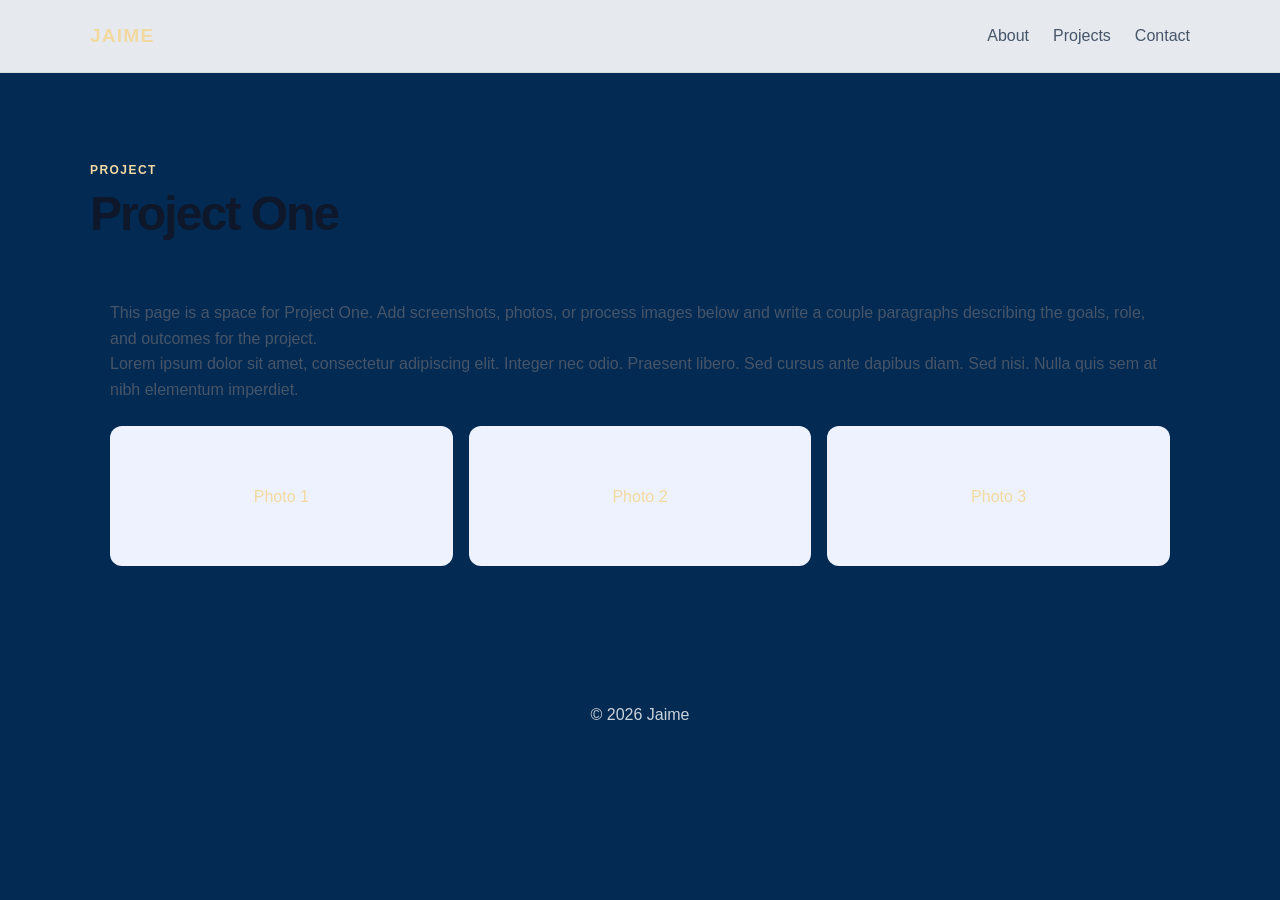
==== project-one.html @ d12b52fd "Add project pages and link project titles to their pages" ====
<!DOCTYPE html>
<html lang="en">
  <head>
    <meta charset="utf-8" />
    <meta name="viewport" content="width=device-width,initial-scale=1" />
    <title>Project One — Jaime</title>
    <link rel="stylesheet" href="styles.css" />
  </head>
  <body>
    <header class="site-header">
      <nav class="nav container" aria-label="Main navigation">
        <a class="brand" href="index.html#home">Jaime</a>
        <div class="nav-links">
          <a href="index.html#about">About</a>
          <a href="index.html#projects">Projects</a>
          <a href="index.html#contact">Contact</a>
        </div>
      </nav>
    </header>

    <main>
      <section class="section">
        <div class="container">
          <div class="section-heading">
            <p class="eyebrow">Project</p>
            <h2>Project One</h2>
          </div>

          <div class="project-body">
            <p>
              This page is a space for Project One. Add screenshots, photos, or
              process images below and write a couple paragraphs describing the
              goals, role, and outcomes for the project.
            </p>

            <p>
              Lorem ipsum dolor sit amet, consectetur adipiscing elit. Integer nec
              odio. Praesent libero. Sed cursus ante dapibus diam. Sed nisi. Nulla
              quis sem at nibh elementum imperdiet.
            </p>

            <div class="project-gallery" style="margin-top:1.5rem;display:grid;grid-template-columns:repeat(3,1fr);gap:1rem;">
              <div style="background:#eef2ff;height:140px;border-radius:12px;display:flex;align-items:center;justify-content:center;color:var(--primary);">Photo 1</div>
              <div style="background:#eef2ff;height:140px;border-radius:12px;display:flex;align-items:center;justify-content:center;color:var(--primary);">Photo 2</div>
              <div style="background:#eef2ff;height:140px;border-radius:12px;display:flex;align-items:center;justify-content:center;color:var(--primary);">Photo 3</div>
            </div>
          </div>
        </div>
      </section>
    </main>

    <footer class="site-footer">
      <div class="container footer-inner">
        <span>© 2026 Jaime</span>
      </div>
    </footer>

    <script src="script.js"></script>
  </body>
</html>
---- styles.css ----
:root {
  --bg: #032a52;
  --bg-soft: #111827;
  --panel: #032a52;
  --panel-soft: #f2e5c6;
  --text: #0f172a;
  --text-soft: #475569;
  --muted: #ff0000;
  --primary: #f2d9a0;
  --primary-strong: #ff0000;
  --accent: #14b8a6;
  --border: rgba(148, 163, 184, 0.2);
  --shadow: 0 20px 45px rgba(15, 23, 42, 0.12);
}

* {
  box-sizing: border-box;
}

html {
  scroll-behavior: smooth;
}

body {
  margin: 0;
  font-family: 'Inter', sans-serif;
  color: var(--text);
  background: #032a52;
  line-height: 1.6;
}

a {
  color: inherit;
  text-decoration: none;
}

img {
  max-width: 100%;
  display: block;
}

.container {
  width: min(1100px, calc(100% - 32px));
  margin: 0 auto;
}

.site-header {
  position: sticky;
  top: 0;
  z-index: 50;
  background: rgba(255, 255, 255, 0.9);
  border-bottom: 1px solid var(--border);
  backdrop-filter: blur(12px);
}

.nav {
  display: flex;
  justify-content: space-between;
  align-items: center;
  min-height: 72px;
}

.brand {
  font-size: 1.2rem;
  font-weight: 800;
  letter-spacing: 0.06em;
  text-transform: uppercase;
  color: var(--primary);
}

.nav-links {
  display: flex;
  gap: 1.5rem;
  font-weight: 500;
  color: var(--text-soft);
}

.nav-links a:hover,
.nav-links a:focus-visible {
  color: var(--primary);
}

.hero {
  background: linear-gradient(135deg, #eef2ff 0%, #f8fafc 100%);
  padding: 96px 0 80px;
}

.hero-inner {
  display: grid;
  grid-template-columns: 1.3fr 0.7fr;
  align-items: center;
  gap: 2rem;
}

.eyebrow {
  margin: 0 0 0.5rem;
  font-weight: 700;
  letter-spacing: 0.12em;
  text-transform: uppercase;
  font-size: 0.75rem;
  color: var(--primary);
}

.hero-copy h1,
.section-heading h2 {
  margin: 0;
  letter-spacing: -0.04em;
  line-height: 1.08;
}

.hero-copy h1 {
  font-size: clamp(2.8rem, 5vw, 5rem);
}

.subtitle {
  max-width: 620px;
  margin: 1rem 0 0;
  font-size: 1.1rem;
  color: var(--text-soft);
}

.cta-row {
  display: flex;
  flex-wrap: wrap;
  gap: 1rem;
  margin-top: 2rem;
}

.button {
  display: inline-flex;
  align-items: center;
  justify-content: center;
  padding: 0.9rem 1.4rem;
  border-radius: 999px;
  font-weight: 600;
  transition: transform 0.2s ease, box-shadow 0.2s ease;
}

.button:hover,
.button:focus-visible {
  transform: translateY(-1px);
  box-shadow: var(--shadow);
}

.button.primary {
  background: var(--primary);
  color: white;
}

.button.secondary {
  background: white;
  color: var(--text);
  border: 1px solid var(--border);
}

.hero-card {
  background: white;
  border: 1px solid var(--border);
  border-radius: 24px;
  box-shadow: var(--shadow);
  padding: 1.5rem;
  display: flex;
  flex-direction: column;
  gap: 1rem;
  max-width: 360px;
  justify-self: center;
}

.avatar {
  width: 90px;
  height: 90px;
  border-radius: 50%;
  background: linear-gradient(135deg, var(--primary), var(--accent));
  color: white;
  display: grid;
  place-items: center;
  font-size: 1.7rem;
  font-weight: 800;
}

.card-info {
  display: flex;
  flex-direction: column;
  gap: 0.25rem;
}

.card-info strong {
  font-size: 1.05rem;
}

.card-info span {
  color: var(--text-soft);
}

.section {
  padding: 88px 0;
}

.alt {
  background: var(--panel-soft);
}

.section-heading {
  margin-bottom: 2.5rem;
}

.section-heading h2 {
  font-size: clamp(2rem, 4.6vw, 3rem);
  max-width: 600px;
}

.about-grid {
  display: grid;
  grid-template-columns: 1.2fr 0.8fr;
  gap: 2rem;
  align-items: start;
}

.about-copy {
  font-size: 1.05rem;
  color: var(--text-soft);
}

.about-copy p {
  margin: 0 0 1rem;
}

.skills-panel {
  background: white;
  border: 1px solid var(--border);
  border-radius: 20px;
  padding: 1.5rem;
  box-shadow: var(--shadow);
}

.skills-panel h3 {
  margin: 0 0 1rem;
  font-size: 1.2rem;
}

.skills-panel ul {
  margin: 0;
  padding-left: 1.2rem;
  color: var(--text-soft);
  line-height: 2;
}

.project-grid {
  display: grid;
  grid-template-columns: repeat(3, minmax(0, 1fr));
  gap: 1.5rem;
}

.project-card {
  background: white;
  border: 1px solid var(--border);
  border-radius: 22px;
  overflow: hidden;
  box-shadow: 0 10px 25px rgba(15, 23, 42, 0.08);
}

.project-thumb {
  height: 220px;
  background-size: cover;
  background-position: center;
}

.thumb-one {
  background: linear-gradient(135deg, rgba(79, 70, 229, 0.85), rgba(20, 184, 166, 0.7));
}

.thumb-two {
  background: linear-gradient(135deg, rgba(15, 23, 42, 0.9), rgba(79, 70, 229, 0.7));
}

.thumb-three {
  background: linear-gradient(135deg, rgba(244, 114, 182, 0.8), rgba(59, 130, 246, 0.7));
}

.project-body {
  padding: 1.25rem 1.25rem 1.5rem;
}

.project-body h3 {
  margin: 0 0 0.6rem;
  font-size: 1.4rem;
}

.project-body p {
  margin: 0;
  color: var(--text-soft);
}

.tag-row {
  display: flex;
  flex-wrap: wrap;
  gap: 0.5rem;
  margin-top: 1rem;
}

.tag-row span {
  display: inline-block;
  padding: 0.35rem 0.7rem;
  border-radius: 999px;
  background: #eef2ff;
  color: var(--primary-strong);
  font-size: 0.72rem;
  font-weight: 600;
}

.contact-section {
  background: linear-gradient(180deg, #f8fafc 0%, #eef2ff 100%);
}

.contact-wrap {
  text-align: center;
}

.center {
  text-align: center;
}

.contact-links {
  display: flex;
  justify-content: center;
  flex-wrap: wrap;
  gap: 1rem 2rem;
  margin-top: 2rem;
}

.contact-links a {
  color: var(--primary);
  font-weight: 600;
}

.site-footer {
  background: var(--bg);
  color: rgba(255, 255, 255, 0.8);
}

.footer-inner {
  min-height: 72px;
  display: flex;
  align-items: center;
  justify-content: center;
}

@media (max-width: 800px) {
  .hero-inner,
  .about-grid,
  .project-grid {
    grid-template-columns: 1fr;
  }

  .hero {
    padding-top: 72px;
  }
}

@media (max-width: 560px) {
  .nav {
    flex-direction: column;
    justify-content: center;
    gap: 1rem;
    padding: 1rem 0;
  }

  .nav-links {
    gap: 1rem;
    font-size: 0.95rem;
  }

  .cta-row {
    flex-direction: column;
    align-items: stretch;
  }

  .button {
    width: 100%;
  }
}
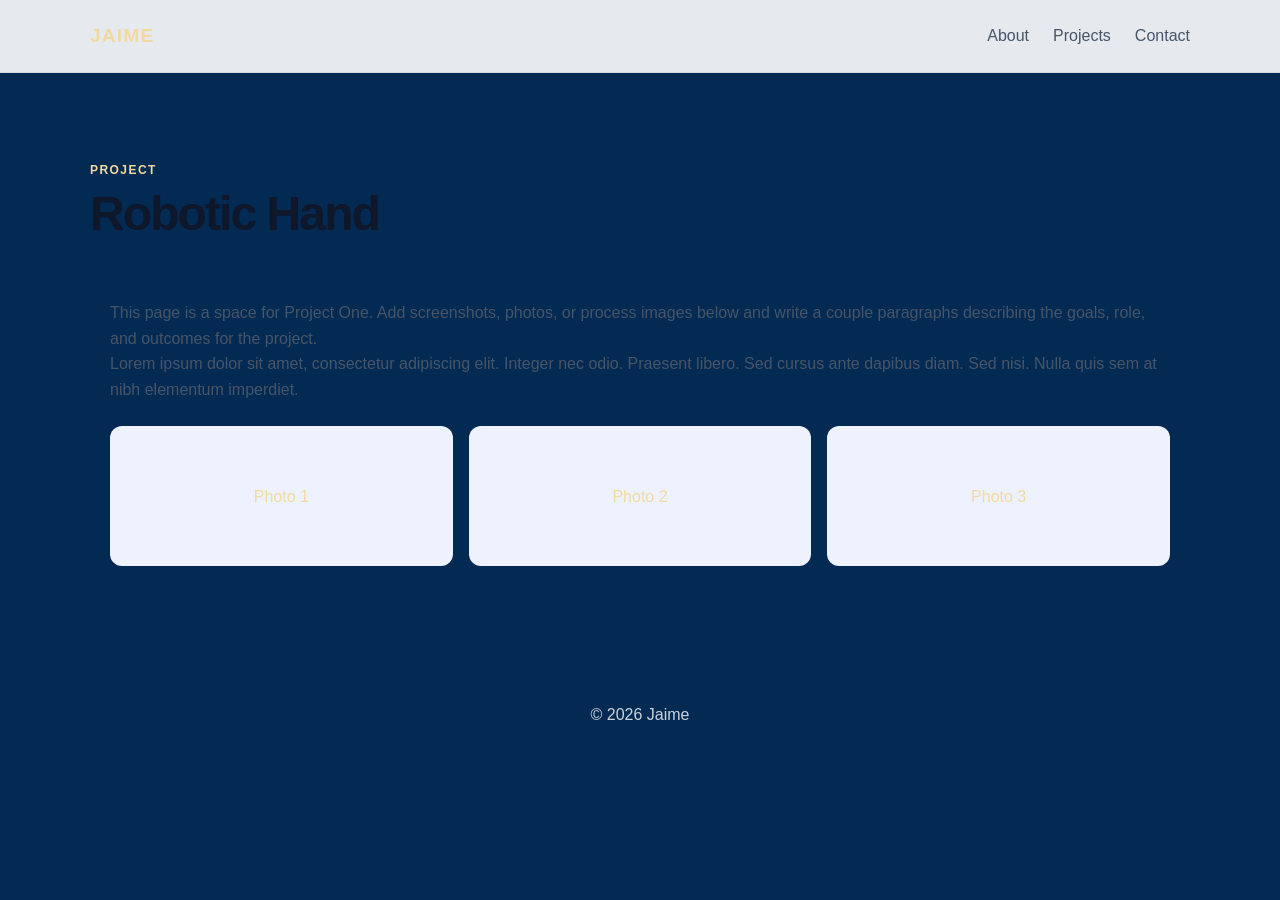
==== commit cb869abc: "Change project title from 'Project One' to 'Robotic Hand'" ====
--- a/project-one.html
+++ b/project-one.html
@@ -23,7 +23,7 @@
         <div class="container">
           <div class="section-heading">
             <p class="eyebrow">Project</p>
-            <h2>Project One</h2>
+            <h2>Robotic Hand</h2>
           </div>
 
           <div class="project-body">
--- a/styles.css
+++ b/styles.css
@@ -1,3 +1,4 @@
+/* updated styles.css with hover pop effect for project cards */
 :root {
   --bg: #032a52;
   --bg-soft: #111827;
@@ -257,6 +258,9 @@
   border-radius: 22px;
   overflow: hidden;
   box-shadow: 0 10px 25px rgba(15, 23, 42, 0.08);
+  /* add transition so it can "pop" smoothly */
+  transition: transform 0.18s ease, box-shadow 0.18s ease;
+  transform-origin: center;
 }
 
 .project-thumb {
@@ -284,6 +288,28 @@
 .project-body h3 {
   margin: 0 0 0.6rem;
   font-size: 1.4rem;
+}
+
+.project-link {
+  color: var(--text);
+  transition: color 0.2s ease, text-shadow 0.2s ease, transform 0.2s ease;
+  display: inline-block;
+}
+
+.project-link:hover,
+.project-link:focus-visible {
+  color: var(--primary-strong);
+  text-shadow: 0 0 10px rgba(242, 217, 160, 0.5);
+  transform: translateY(-1px);
+}
+
+/* When hovering the project link, also "pop" the whole card up a little.
+   Uses :has() to catch the hover on the descendant link. Modern browsers
+   support :has(); if you need broader support we can add a tiny JS fallback. */
+.project-card:hover,
+.project-card:has(.project-link:hover) {
+  transform: translateY(-6px) scale(1.02);
+  box-shadow: 0 25px 45px rgba(15, 23, 42, 0.14);
 }
 
 .project-body p {
